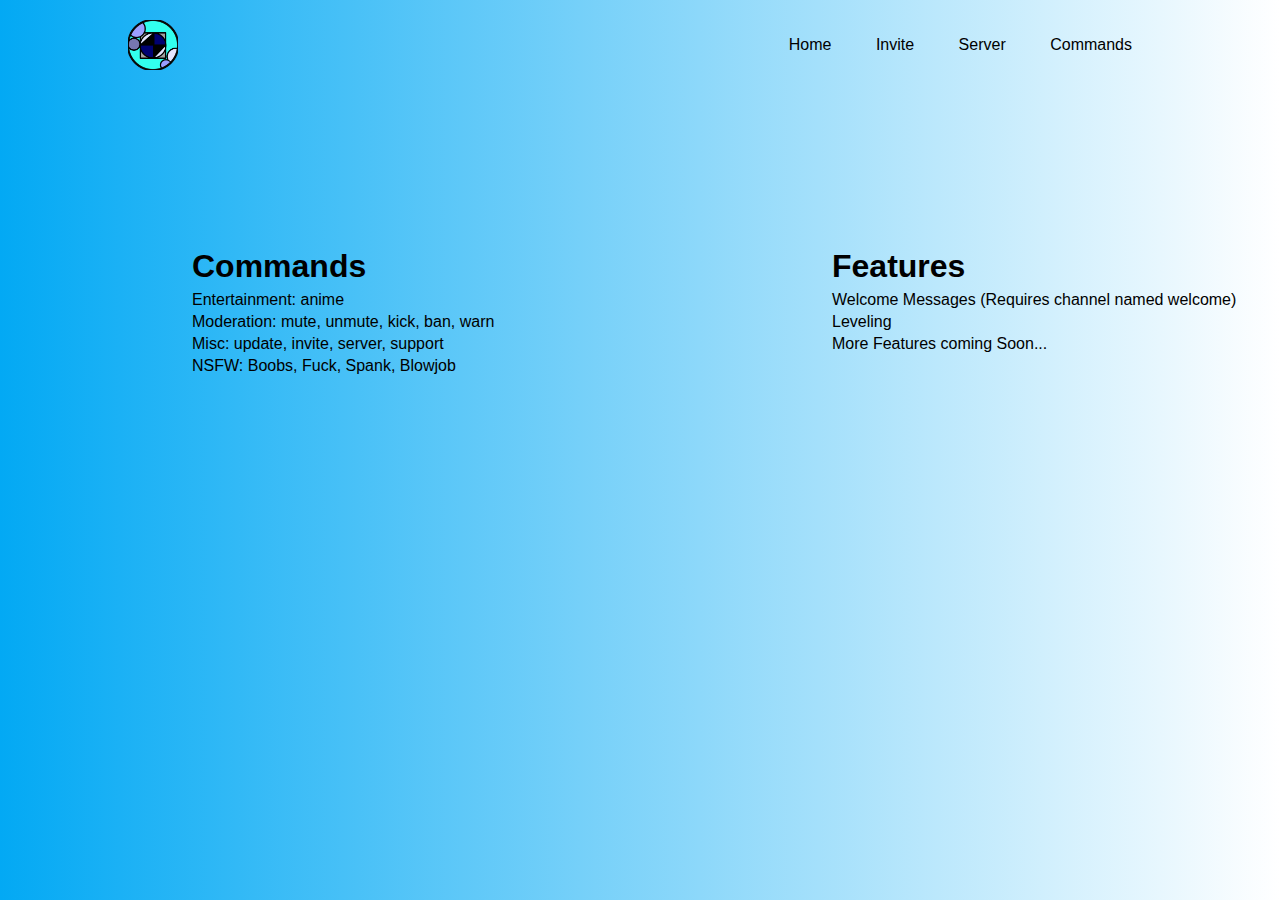
==== command.html @ 134725d7 "Commit 2" ====
<html>
    <head>
        <title>Milk Bot Support Website</title>
        <link rel="stylesheet" href="style.css">
    </head>
    <body>
        <div class="main">
            <nav>
                <div class="logo">
                    <img src="images/milk.png" height="50", width="50">
                </div>
                <div class="nav-links">
                    <ul>
                        <li>
                            <a href="index.html">Home</a>
                        </li>
                        <li>
                            <a href="https://discord.com/api/oauth2/authorize?client_id=744395781766774924&permissions=8&scope=bot">Invite</a>
                        </li>
                        <li>
                            <a href="https://discord.gg/Vv6qJQ4">Server</a>
                        </li>
                        <li>
                            <a href="command.html">Commands</a>
                        </li>
                    </ul>
                </div>
            </nav>
            <div class="content">
                <div class="upper-text2">
                    <h1>Commands</h1>
                    <p>Entertainment: anime</p>
                    <p>Moderation: mute, unmute, kick, ban, warn</p>
                    <p>Misc: update, invite, server, support</p>
                    <p>NSFW: Boobs, Fuck, Spank, Blowjob</p>
                </div>

                <div class="upper-text3">
                    <h1>Features</h1>
                    <p>Welcome Messages (Requires channel named welcome)</p>
                    <p>Leveling</p>
                    <p>More Features coming Soon...</p>
                </div>
            </div>
        </div>
    </body>
</html>
---- style.css ----
*{
    margin: 0;
    padding: 0;
    font-family: sans-serif;
}

.main{
    width: 100%;
    height: 100vh;
    position: relative;
    overflow: hidden;
    background: linear-gradient(to right, #03a9f4, #ffffff)
}

nav{
    width: 80%;
    position: sticky;
    margin: 20px auto;
    z-index: 1;
    display: flex;
    align-items: center;
}

.logo{
    flex-basis: 20%;
}

.nav-links{
    flex: 1;
    text-align: right;
}

.nav-links ul li{
    list-style: none;
    display: inline-block;
    margin: 0 20px;
}

.nav-links ul li a{
    color: #000000;
    text-decoration: none;
}

.content{
    display: flex;
    position: relative;
    height: 88%;
}

.upper-text{
    left: 15%;
    top: 20%;
    position: absolute;
    color: black;
    opacity: 10;
}

.upper-text2{
    left: 15%;
    top: 20%;
    position: absolute;
    color: black;
    opacity: 10;
}

.upper-text2 h1{
    margin-bottom: 6px;
    font-family: sans-serif;
}

.upper-text2 p{
    margin-bottom: 4px;
}

.upper-text3{
    left: 65%;
    top: 20%;
    position: absolute;
    color: black;
    opacity: 10;
}


.upper-text3 h1{
    margin-bottom: 6px;
    font-family: sans-serif;
}

.upper-text3 p{
    margin-bottom: 4px;
}

.imageExample{
    top: 10%;
    left: 60%;
    position: absolute;
    height: 200px;
    width: 160px;
}
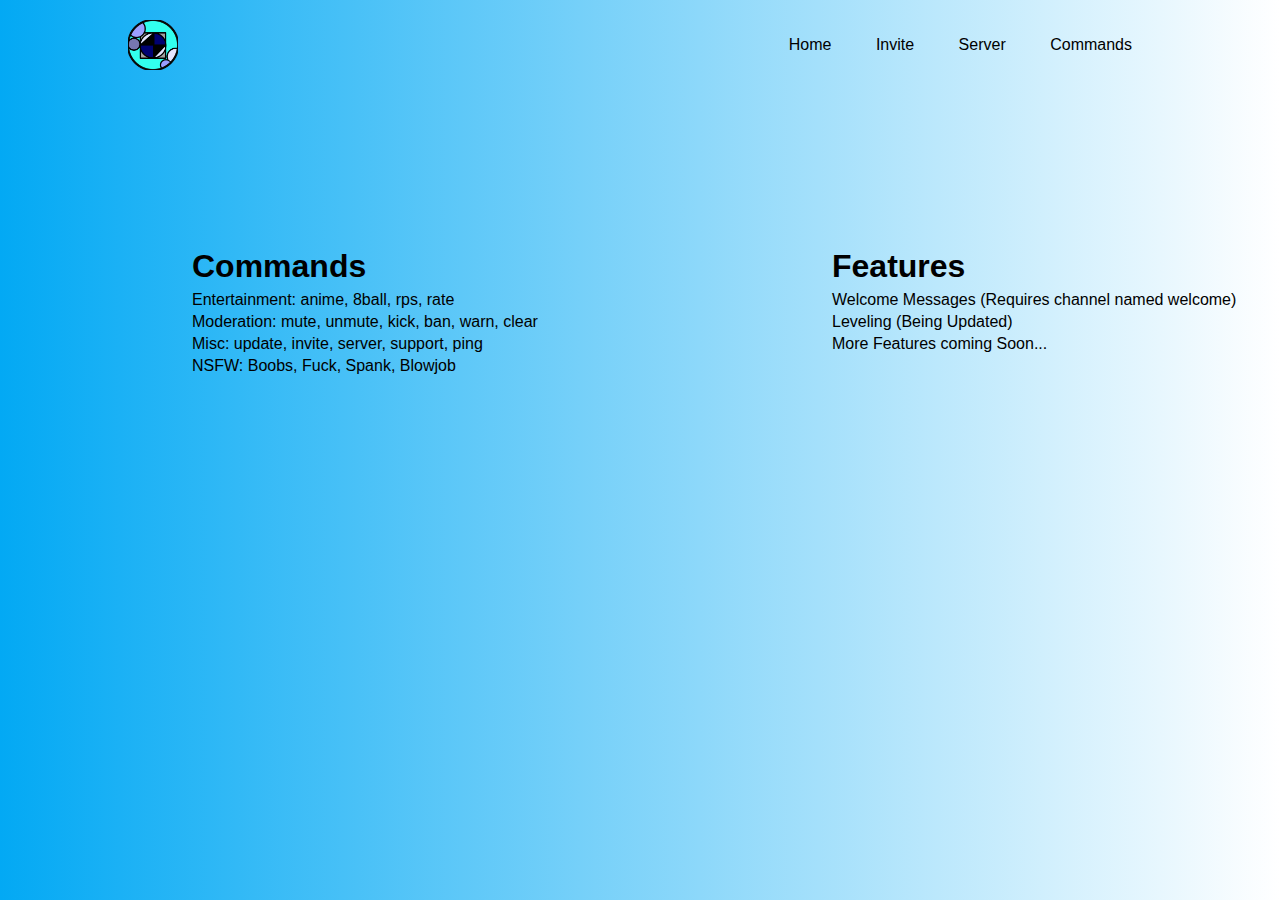
==== commit 881bf9cf: "Poopy" ====
--- a/command.html
+++ b/command.html
@@ -29,16 +29,16 @@
             <div class="content">
                 <div class="upper-text2">
                     <h1>Commands</h1>
-                    <p>Entertainment: anime</p>
-                    <p>Moderation: mute, unmute, kick, ban, warn</p>
-                    <p>Misc: update, invite, server, support</p>
+                    <p>Entertainment: anime, 8ball, rps, rate</p>
+                    <p>Moderation: mute, unmute, kick, ban, warn, clear</p>
+                    <p>Misc: update, invite, server, support, ping</p>
                     <p>NSFW: Boobs, Fuck, Spank, Blowjob</p>
                 </div>
 
                 <div class="upper-text3">
                     <h1>Features</h1>
                     <p>Welcome Messages (Requires channel named welcome)</p>
-                    <p>Leveling</p>
+                    <p>Leveling (Being Updated)</p>
                     <p>More Features coming Soon...</p>
                 </div>
             </div>
